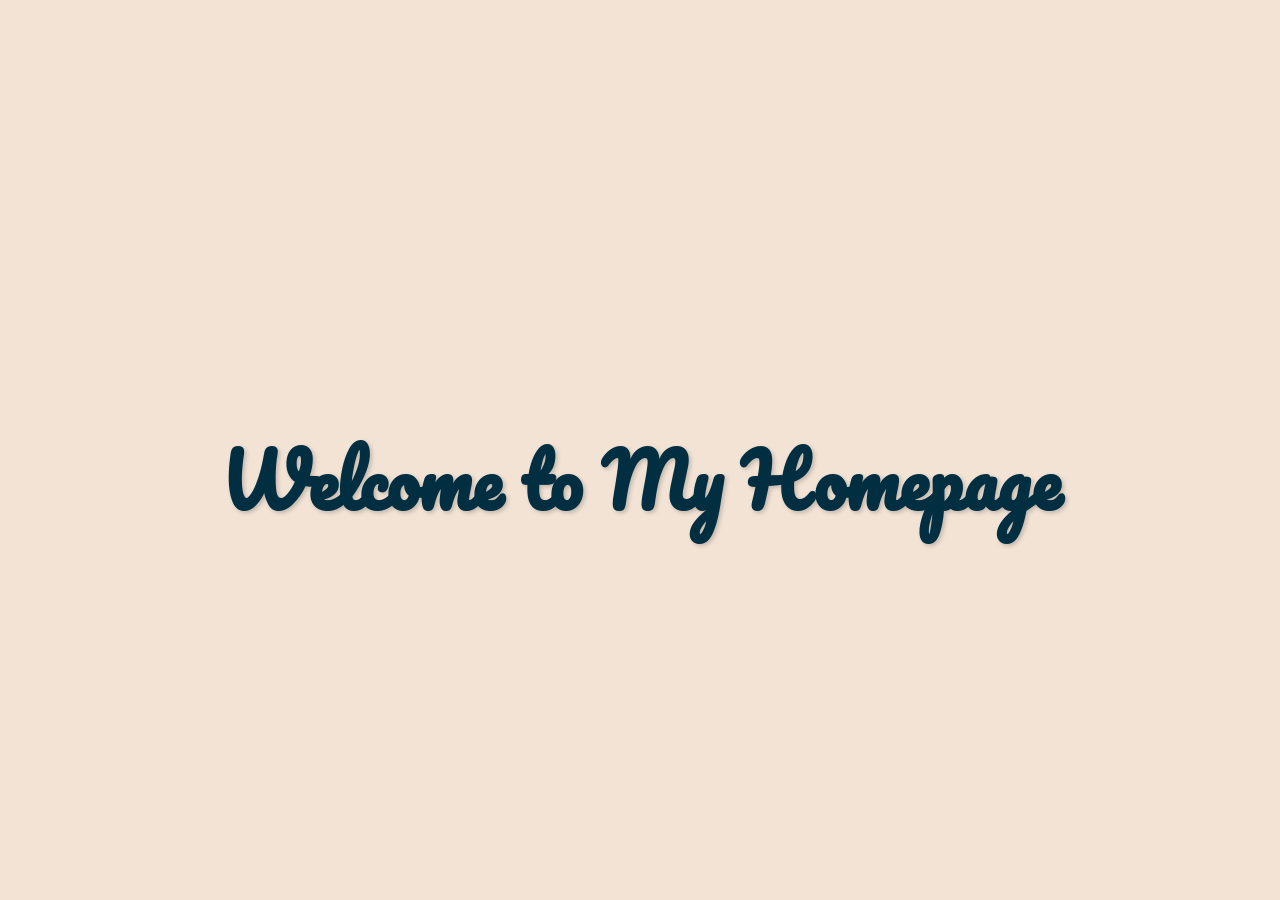
==== index.html @ 39d9adf8 "Rename oneunsu1.html to index.html" ====
<!DOCTYPE html>
<html lang="en">
<head>
    <meta charset="UTF-8">
    <meta name="viewport" content="width=device-width, initial-scale=1.0">
    <title>My Profile</title>
    <!-- Google Fonts: Poppins for the heading -->
    <link href="https://fonts.googleapis.com/css2?family=Poppins:wght@700&display=swap" rel="stylesheet">
    <!-- Google Fonts: Pacifico -->
    <link href="https://fonts.googleapis.com/css2?family=Pacifico&family=Lato:wght@300&display=swap" rel="stylesheet">
    <!-- Font Awesome for social icons -->
    <link href="https://cdnjs.cloudflare.com/ajax/libs/font-awesome/6.0.0-beta3/css/all.min.css" rel="stylesheet">
    <link rel="stylesheet" href="style.css">
</head>
<body>
    <div class="header">
        <h1 class="logo-text">JANG EUNSU</h1>
    </div>
    
    <div class="container">
        <h1 class="welcome-text">Welcome to My Homepage</h1>
        <h2 class="homepage-text">JANG EUNSU'S HOMEPAGE</h2>


        <div class="social-icons">
            <a href="https://github.com/" target="_blank"><i class="fab fa-github"></i></a>
            <a href="https://www.instagram.com/_eunnt/profilecard/?igsh=MThudHlkdHlpMmo1eg==" target="_blank"><i class="fab fa-instagram"></i></a>
            <!-- 지메일 아이콘 -->
            <a href="javascript:void(0)" class="email-icon"><i class="fas fa-envelope"></i></a>
            <!-- 이메일 주소가 나타날 공간 -->
            <p id="email-display">jangdmstn@gmail.com</p>
        </div>
    </div>

    <div class="buttons">
        <a href="oneunsu1.html" class="nav-button">HOME</a>
        <a href="about.html" class="nav-button">ABOUT</a>
        <a href="career.html" class="nav-button">CAREER</a>
        <a href="goal.html" class="nav-button">GOAL</a>
    </div>

    <script src="script.js"></script>
</body>
</html>
---- style.css ----
/* 기본 스타일 */
body {
    font-family: Arial, sans-serif;
    background-color: #F2E3D5;
    display: flex;
    justify-content: center;
    align-items: center;
    height: 100vh;
    margin: 0;
    position: relative; /* relative를 추가하여 header가 위치하도록 설정 */
}

/* 텍스트 컨테이너 */
.container {
    text-align: center;
}

/* 필기체 폰트 적용 */
.welcome-text {
    font-family: 'Pacifico', cursive; /* 필기체 폰트 적용 */
    font-size: 72px; /* 글씨 크기 */
    color: #012E40;
    text-shadow: 2px 2px 4px rgba(0, 0, 0, 0.2); /* 부드러운 그림자 */
    white-space: nowrap;
    overflow: hidden;
    width: 0;
    padding-right: 10px;
    padding-bottom: 50px;
    animation: typing 1.5s steps(30, end) forwards; /* 커서 없이 글자만 타이핑 */
    transition: transform 2s ease, opacity 2s ease; /* 서서히 올라가며 투명도 변화, 2초 동안 */
    opacity: 1; /* 기본 상태에서 불투명 */
}

/* 타이핑 애니메이션 */
@keyframes typing {
    from { width: 0; }
    to { width: 100%; }
}

/* 서서히 올라가게 하는 애니메이션 */
.welcome-text.move-up {
    transform: translateY(-100px); /* 텍스트를 서서히 30px 위로 이동 */
    opacity: 0.9; /* 서서히 살짝 더 흐리게 */
}

/* 'Jang Eunsu's Homepage' 문구 스타일 */
.homepage-text {
    font-family: 'Lato', sans-serif; /* 깔끔한 고딕체 */
    font-size: 24px; /* 글자 크기 */
    font-weight: 600;
    color: #026773;
    opacity: 0; /* 처음엔 보이지 않음 */
    transition: opacity 2s ease; /* 페이드인 효과 */
    margin-top: -160px; /* 위 문구와 여백을 줄임 */
    letter-spacing: 15px; /* 글자 사이 여백을 5px로 설정 */
}

/* 상단 왼쪽에 'JANG EUNSU' 문구 추가 */
.header {
    position: absolute;
    top: 5px;
    left: 30px;
    opacity: 0;
    visibility: hidden;
    transition: opacity 0s ease, visibility 0s ease;
    text-shadow: 2px 2px 4px rgba(0, 0, 0, 0.2)
}

.logo-text {
    font-family: 'Poppins', sans-serif;
    font-size: 28px;
    font-weight: 700;
    letter-spacing: 5px; /* 글자 사이 여백 증가 */
    color: #026773;
}

/* 소셜 아이콘 스타일 */
.social-icons {
    margin-top: 20px;
    position: absolute;
    bottom: 20px; /* 페이지 하단에 배치 */
    left: 50%;
    transform: translateX(-50%);
    width: 100%;
    text-align: center;
    opacity: 0; /* 초기 상태에서 보이지 않음 */
    transition: opacity 2s ease;
}

.social-icons a {
    text-decoration: none;
    margin: 0 20px; /* 아이콘 간 간격 */
    color: #026773;
    font-size: 30px; /* 아이콘 크기 */
    transition: color 0.3s ease, transform 0.3s ease;
}

.social-icons a:hover {
    color: #3CA6A6; /* 마우스를 올렸을 때 색상 변화 */
    transform: scale(1.2); /* 살짝 확대되는 효과 */
}

/* 이메일 아이콘 상단에 이메일 주소가 나타나는 스타일 */
#email-display {
    display: none; /* 기본적으로 숨김 */
    position: absolute;
    bottom: 80px; /* 아이콘 위로 띄우기 위해 조정 */
    left: 50%;
    transform: translateX(-50%);
    font-family: 'Lato', cursive;
    font-size: 24px;
    color: #012E40;
    background-color: #FFFFFF;
    padding: 5px 10px;
    border-radius: 5px;
    box-shadow: 0 2px 5px rgba(0, 0, 0, 0.2);
}

/* 이메일 아이콘에 마우스를 올렸을 때 이메일을 표시 */
.email-icon:hover ~ #email-display {
    display: block; /* 마우스 오버 시 이메일 표시 */
}

/* 페이드인 애니메이션 */
.homepage-text.fade-in, .social-icons.fade-in, header.fade-in {
    opacity: 1; /* 페이드인 시 완전히 보임 */
}

/* 'JANG EUNSU' 문구 나타남 (페이드인 없이 함께 나타남)*/
.homepage-text.fade-in ~ .header,
.social-icons.fade-in ~ .header {
    opacity: 1;
    visibility: visible;
    transition: none; /* 애니메이션 없이 즉시 나타남*/
}

/* 버튼 스타일 */
.buttons {
    position: absolute;
    top: 40px; /* 상단에 위치 */
    right: 20px; /* 오른쪽에 위치 */
    opacity: 0; /* 초기 상태에서 보이지 않음 */
    visibility: hidden; /* 숨김 */
}

.nav-button {
    font-family: 'Poppins', sans-serif;
    background: none; /* 배경 없음 */
    border: none; /* 테두리 없음 */
    font-size: 20px; /* 글자 크기 */
    color: #026773; /* 글자 색상 */
    cursor: pointer; /* 커서 포인터 */
    margin-left: 10px; /* 버튼 간 간격 */
    transition: background-color 0.3s; /* 배경 색상 전환 효과 */
    text-decoration: none; /* 밑줄 제거 */
}

.nav-button:hover {
    background-color: #026773; /* 마우스를 올렸을 때 배경 색상 */
    color: #F2E3D5; /* 마우스를 올렸을 때 글자 색상 */
    border-radius: 15px; /* 둥근 모서리 */
}

/* 버튼도 'JANG EUNSU'와 함께 나타나도록 설정 */
.buttons.fade-in {
    opacity: 1; /* 보이도록 설정 */
    visibility: visible; /* 보임 상태로 변경 */
}

body {
    display: flex;
    justify-content: center;
    align-items: center;
    height: 100vh;
    background-color: #F2E3D5; /* 배경색 */
    margin: 0;
}

/* 원 컨테이너 스타일 */
.circle-container {
    position: relative;
}

/* 원 기본 스타일 */
.circle {
    position: absolute; /* 절대 위치 설정 */
    border-radius: 50%; /* 원형 */
}

/* 가장 큰 원 */
.circle.large {
    width: 300px;
    height: 300px;
    background: radial-gradient(circle at bottom left, #026773, #3CA6A6); /* 그라데이션 색상 */
    position: absolute;
    top: 50%;
    left: 50%;
    transform: translate(30%, -50%); /* 중앙 정렬 */
    box-shadow: 5px 5px 10px rgba(0, 0, 0, 0.5); /* 선명한 그림자 추가 */
    z-index: 2;
    overflow: hidden; /* 원 밖으로 이미지가 나가지 않도록 설정 */
}

/* 사진 스타일 */
.centered-image {
    width: 100%; /* 원의 넓이에 맞게 조정 */
    height: auto; /* 비율 유지 */
    position: absolute; /* 절대 위치 설정 */
    bottom: 0; /* 하단 맞춤 */
    left: 50%; /* 중앙 정렬 */
    transform: translateX(-50%); /* 중앙 정렬을 위한 이동 */
}


/* 첫 번째 작은 원 */
.circle.small-1 {
    width: 30px;
    height: 30px;
    background: radial-gradient(circle at bottom right, #026773, #012E40); /* 그라데이션 색상 */
    transform: translate(700%, -50%) translate(-120px, -120px); /* 약간 겹치도록 조정 */
}

/* 두 번째 작은 원 */
.circle.small-2 {
    width: 80px;
    height: 80px;
    background: radial-gradient(circle at bottom right, #024959, #3CA6A6); /* 그라데이션 색상 */
    position: absolute;
    top: 50%;
    left: 50%;
    transform: translate(-30%, -50%) translate(110px, 110px); /* 약간 겹치도록 조정 */
    z-index: 3;
}

/* 세 번째 작은 원 */
.circle.small-3 {
    width: 100px;
    height: 100px;
    background: radial-gradient(circle at bottom left, #3CA6A6, #024959); /* 그라데이션 색상 */
    position: absolute;
    top: 50%;
    left: 50%;
    transform: translate(150%, -50%) translate(130px, -120px); /* 약간 겹치도록 조정 */
    z-index: 1;
}

/* 텍스트 스타일 */
.text-left, .text-right {
    position: absolute;
    font-weight: 1000;
    font-size: 80px;
    color: transparent; /* 기본 텍스트 색상 제거 */
    background: linear-gradient(45deg, #3CA6A6, #024959); /* 원하는 그라데이션 색상 */
    -webkit-background-clip: text;
    background-clip: text;
}

.text-left {
    left: 9%; /* 중앙 원의 왼쪽에 위치 */
    top: 50%;
    transform: translateY(-50%);
    text-align: right;
    text-shadow: 2px 2px 4px rgba(0, 0, 0, 0.2)
}

.text-right {
    right: 6%; /* 중앙 원의 오른쪽에 위치 */
    top: 50%;
    transform: translateY(-50%);
    text-align: left;
    text-shadow: 2px 2px 4px rgba(0, 0, 0, 0.2)
}

/* 문구 스타일 */
.intro-text {
    text-align: center;
    margin-top: 500px; /* 원 아래에 충분한 여백 추가 */
}

/* 큰 텍스트 */
.large-text {
    font-family: 'Poppins', sans-serif;
    font-size: 24px; /* 큰 텍스트 크기 */
    font-weight: 700; /* 굵은 폰트 */
    margin: 5px 0;
    color: #012E40;
}

/* 작은 텍스트 */
.small-text {
    font-family: 'Noto Sans', sans-serif;
    font-size: 16px; /* 작은 텍스트 크기 */
    font-weight: 400; /* 기본 폰트 두께 */
    margin: 3px 0;
    color: #024959; /* 작은 텍스트 색상 */
}

.timeline {
    position: relative;
    max-width: 800px;
    margin: 50px auto;
    padding: 20px 0;
}

.timeline:before {
    content: "";
    position: absolute;
    width: 4px;
    background: linear-gradient(to top, #024959, #3CA6A6);
    top: 0;
    bottom: 0;
    left: 50%;
    transform: translateX(-50%);
}

.timeline-item {
    display: flex;
    align-items: center;
    position: relative;
    margin: 50px 0;
}

.timeline-item.left {
    justify-content: flex-start; /* 카드가 왼쪽에 배치되도록 */
}

.timeline-item.right {
    justify-content: flex-end; /* 카드가 오른쪽에 배치되도록 */
}

.card {
    background: radial-gradient(circle at bottom left, #026773, #3CA6A6); ;
    padding: 4px;
    border-radius: 8px;
    box-shadow: 0 0 10px rgba(0, 0, 0, 0.1);
    position: relative;
    width: 350px;
    height: 120px;
}

.card .content {
    background: #F2E3D5; /* 카드 내부의 배경색 */
    padding: 2em;
    border-radius: 6px; /* 내부 배경을 위한 둥근 모서리, 외부와 맞추기 위해 작은 값 */
    width: 100%;
    height: 100%;
    box-sizing: border-box;
    text-align: center;
}

.circle {
    width: 20px;
    height: 20px;
    background: #026773;
    border-radius: 50%;
    position: absolute;
    top: 50%;
    transform: translateY(-50%);
}

.timeline-item.left .circle {
    right: -10px; /* 왼쪽 카드의 원 위치 */
}

.timeline-item.right .circle {
    left: -10px; /* 오른쪽 카드의 원 위치 */
}

.content h2 {
    font-family: 'Noto Sans', sans-serif;
    margin: 0;
    font-size: 1.2em;
    color: #012E40;
}

.content p {
    font-family: 'Noto Sans', sans-serif;
    font-size: 0.9em;
    color: #024959;
    margin-top: 0.3em;
    margin-bottom: 0;
}

.date {
    font-family: 'Poppins', sans-serif; /* Poppins 폰트 적용 */
    font-size: 60px; /* 글자 크기 설정 */
    font-weight: 600; /* 글자 두께 설정 */
    color: transparent; /* 글자 색상 투명하게 */
    background: linear-gradient(45deg, #3CA6A6, #024959); /* 그라데이션 배경 */
    -webkit-background-clip: text; /* 텍스트에 배경을 클립 */
    background-clip: text; /* 텍스트에 배경을 클립 */
    position: absolute; /* 절대 위치 설정 */
    top: 50%; /* 필요에 따라 조정 */
    margin-left: 30px;
    margin-right: 30px;
}

.timeline-item.left .date {
    left: calc(100% + 10px); /* 왼쪽 카드 오른쪽에 위치 */
    transform: translateY(-50%); /* 세로 중앙 정렬 */
}

.timeline-item.right .date {
    right: calc(100% + 10px); /* 오른쪽 카드 왼쪽에 위치 */
    transform: translateY(-50%); /* 세로 중앙 정렬 */
}

.slider-container {
    display: flex;
    align-items: center;
    position: relative;
    width: 95%;
    overflow: hidden;
}

.slider {
    display: flex;
    transition: transform 0.5s ease;
    padding: 0 80px;
}

.slide {
    min-width: 300px;
    height: 400px;
    margin: 0 10px;
    background-color: #ddd;
    border-radius: 10px;
    display: flex;
    justify-content: center;
    align-items: center;
    flex-direction: column; /* 아이콘과 텍스트를 세로로 배치 */
    position: relative; /* 자식 요소를 위해 상대 위치 설정 */
    transition: transform 0.5s ease, opacity 0.5s ease, background 0.5s ease; /* 배경 전환 추가 */
    opacity: 0.5;
    transform: scale(0.8);
}

.slide.active {
    transform: scale(1);
    opacity: 1;
    font-size: 2em;
    background: linear-gradient(135deg, #026773, #3CA6A6)
}

.icon {
    position: absolute; /* 절대 위치로 설정 */
    top: 20%; /* 슬라이드의 중앙에 위치하도록 조정 */
    left: 50%; /* 슬라이드의 중앙에 위치하도록 조정 */
    transform: translate(-50%, -50%); /* 원을 중앙으로 이동 */
    background-color: white; /* 흰색 배경 */
    border-radius: 50%; /* 원 형태 */
    width: 80px; /* 원의 너비 */
    height: 80px; /* 원의 높이 */
    display: flex;
    justify-content: center;
    align-items: center;
    box-shadow: 0 2px 5px rgba(0, 0, 0, 0.2); /* 그림자 추가 */
}

.slider-btn {
    font-size: 2em;
    cursor: pointer;
    background: none;
    border: none;
    position: absolute;
    top: 50%;
    transform: translateY(-50%);
    color: #333;
}

.prev-btn {
    left: 20px;
}

.next-btn {
    right: 20px;
}

.goal {
    margin-top: 60px; /* 아이콘 아래 여백 */
    font-size: 1.2em; /* 목표 텍스트 크기 */
    font-weight: bold; /* 목표 텍스트 두껍게 */
    font-family: Noto Sans, sans-serif;
    color: #F2E3D5;
}

.details {
    margin-top: 5px; /* 세부사항 위 여백 */
    font-size: 0.6em; /* 세부사항 텍스트 크기 */
    color: #ddd; /* 세부사항 텍스트 색상 */
    font-family: Noto Sans, sans-serif;
    text-align: center;
}
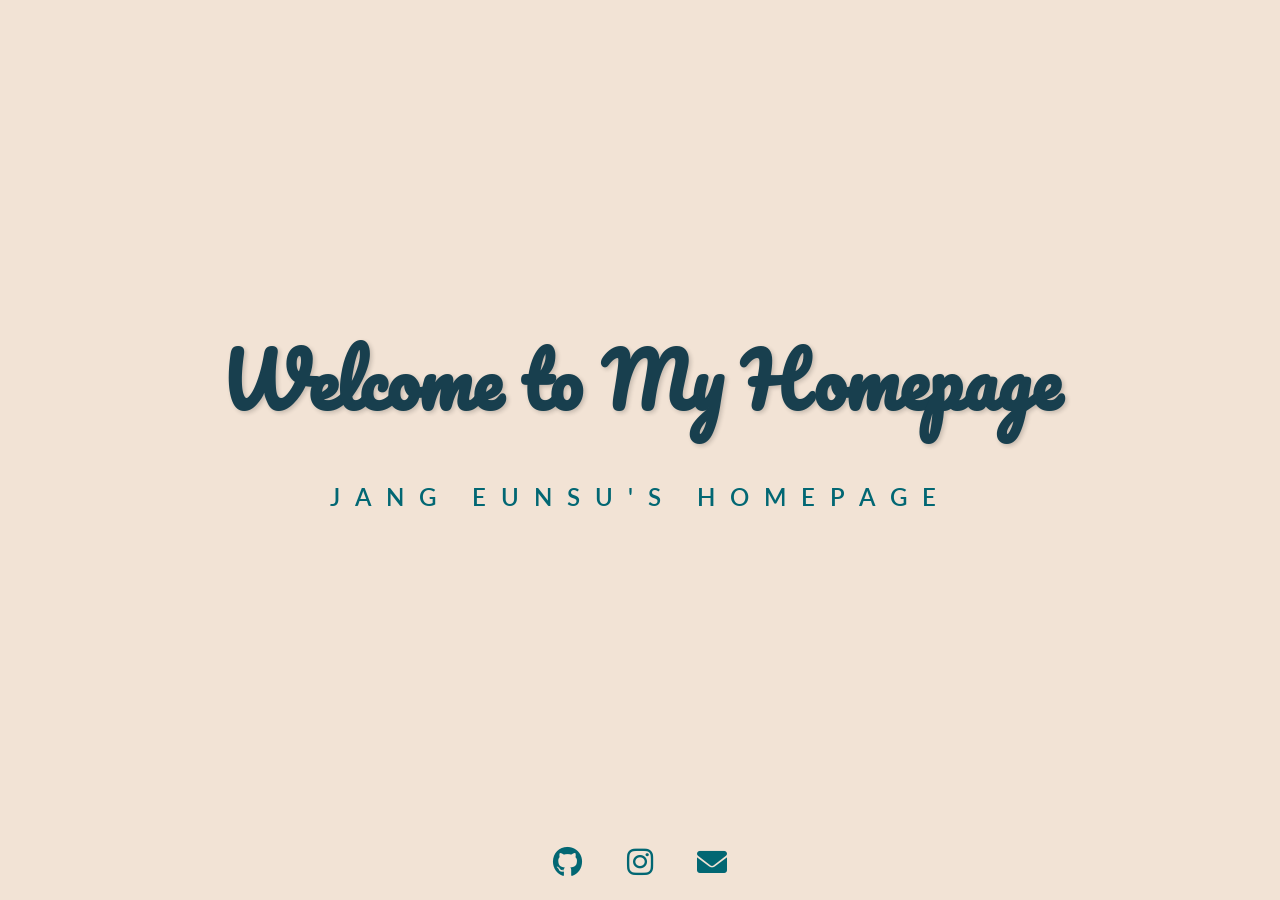
==== commit d489849c: "Update index.html" ====
--- a/index.html
+++ b/index.html
@@ -33,7 +33,7 @@
     </div>
 
     <div class="buttons">
-        <a href="oneunsu1.html" class="nav-button">HOME</a>
+        <a href="index.html" class="nav-button">HOME</a>
         <a href="about.html" class="nav-button">ABOUT</a>
         <a href="career.html" class="nav-button">CAREER</a>
         <a href="goal.html" class="nav-button">GOAL</a>
